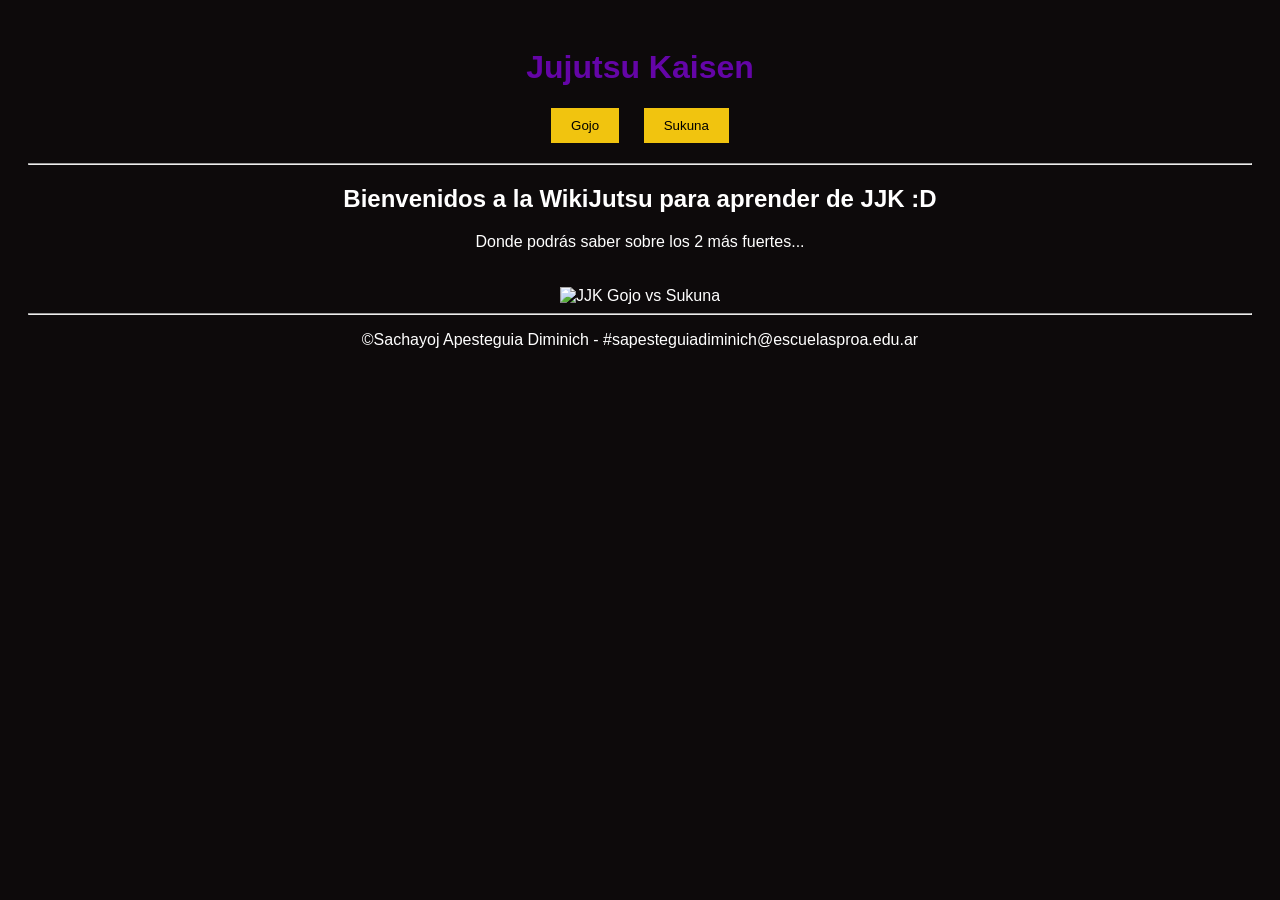
==== index.html @ 381b40fe "Subiendo el sitio Subiendo el Sitio web de jjk-sacha WikiJutsu" ====
<!DOCTYPE html>
<html lang="es">
<head>
    <meta charset="UTF-8">
    <meta name="viewport" content="width=device-width, initial-scale=1.0">
    <title>WikiJutsu - Home</title>
    <style>
        body {
            text-align: center;
            background-color: #0d0a0b;
            color: white;
            font-family: Arial, sans-serif;
            padding: 20px;
        }
        h1 {
            color: #6405a7;
        }
        nav {
            margin-bottom: 20px;
        }
        button {
            background-color: #f1c40f;
            color: black;
            padding: 10px 20px;
            border: none;
            cursor: pointer;
            margin: 0 10px;
        }
        img {
            max-width: 100%;
            height: auto;
            margin-top: 20px;
        }
    </style>
</head>
<body>
    <header>
        <h1>Jujutsu Kaisen</h1>
        <nav>
            <a href="gojo.html"><button type="button">Gojo</button></a>
            <a href="sukuna.html"><button type="button">Sukuna</button></a>
        </nav>
        <hr>
    </header>

    <main>
        <section>
            <h2>Bienvenidos a la WikiJutsu para aprender de JJK :D</h2>
            <p>Donde podrás saber sobre los 2 más fuertes...</p>
            <img src="assets/css/images/gojo vs sukuna 4,1.jpg" alt="JJK Gojo vs Sukuna">
        </section>
    </main>

    <footer>
        <hr>
        <p>&copy;Sachayoj Apesteguia Diminich - #sapesteguiadiminich@escuelasproa.edu.ar</p>
    </footer>
</body>
</html>
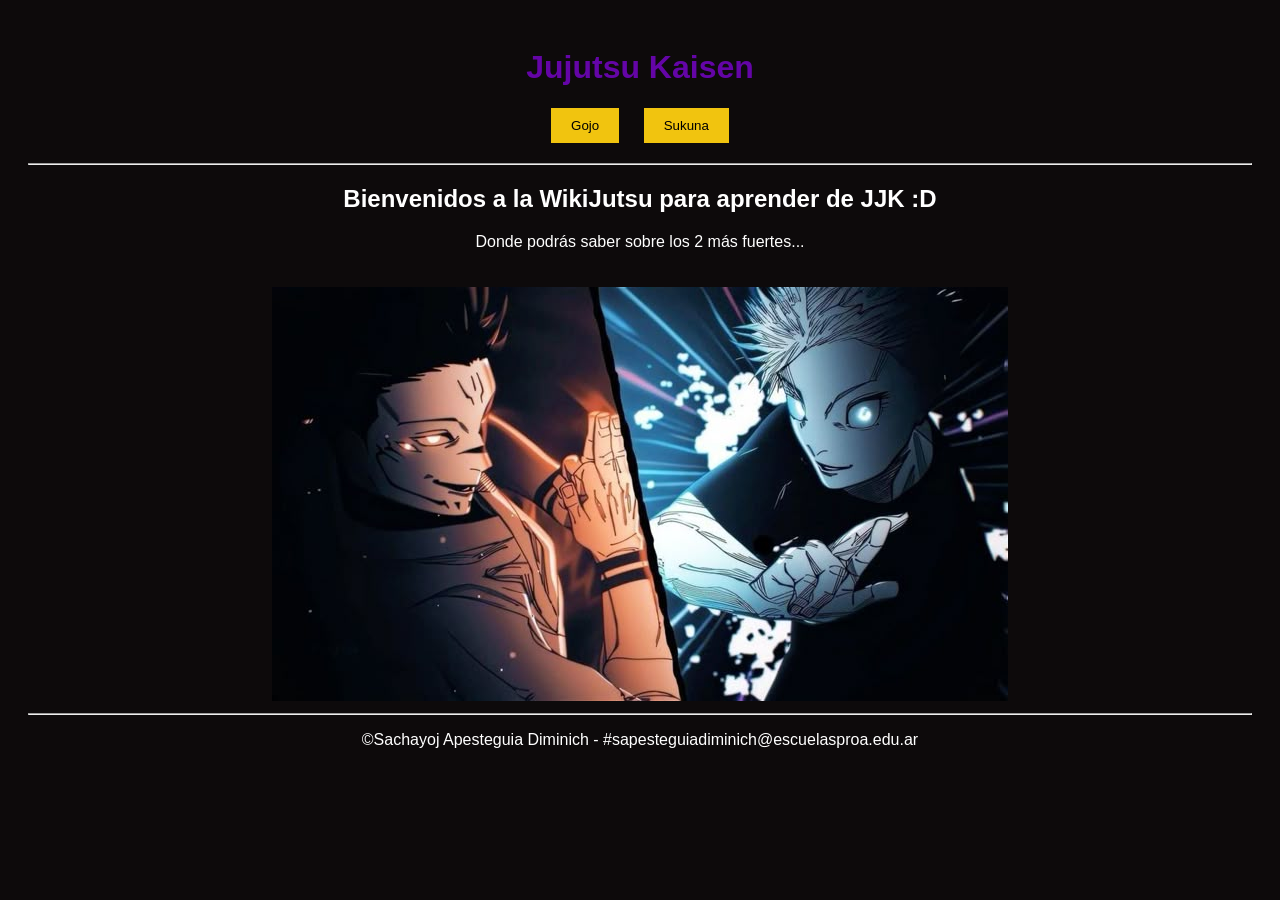
==== commit eb6f3496: "actualizacion actualizacion" ====
--- a/index.html
+++ b/index.html
@@ -47,7 +47,7 @@
         <section>
             <h2>Bienvenidos a la WikiJutsu para aprender de JJK :D</h2>
             <p>Donde podrás saber sobre los 2 más fuertes...</p>
-            <img src="assets/css/images/gojo vs sukuna 4,1.jpg" alt="JJK Gojo vs Sukuna">
+            <img src="img/gojo vs sukuna 4,1.jpg" alt="JJK Gojo vs Sukuna">
         </section>
     </main>
 
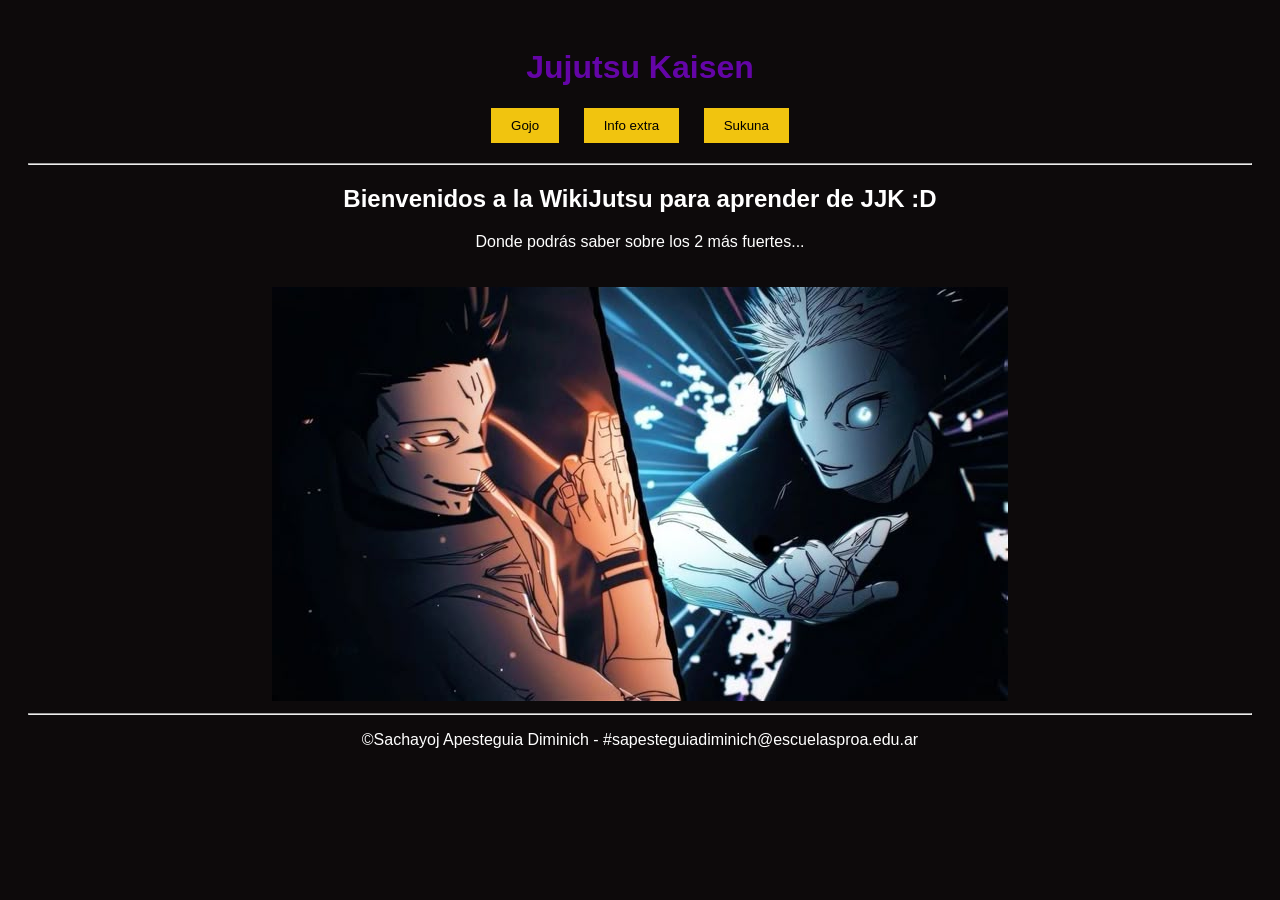
==== commit 424e10eb: "Archivo css Logre aplicar el archivo style.css" ====
--- a/index.html
+++ b/index.html
@@ -5,39 +5,16 @@
     <meta name="viewport" content="width=device-width, initial-scale=1.0">
     <title>WikiJutsu - Home</title>
     <style>
-        body {
-            text-align: center;
-            background-color: #0d0a0b;
-            color: white;
-            font-family: Arial, sans-serif;
-            padding: 20px;
-        }
-        h1 {
-            color: #6405a7;
-        }
-        nav {
-            margin-bottom: 20px;
-        }
-        button {
-            background-color: #f1c40f;
-            color: black;
-            padding: 10px 20px;
-            border: none;
-            cursor: pointer;
-            margin: 0 10px;
-        }
-        img {
-            max-width: 100%;
-            height: auto;
-            margin-top: 20px;
-        }
+       
     </style>
 </head>
+    <link rel="stylesheet" href="style.css">
 <body>
     <header>
         <h1>Jujutsu Kaisen</h1>
         <nav>
             <a href="gojo.html"><button type="button">Gojo</button></a>
+            <a href="info.html"><button type="button">Info extra</button></a>
             <a href="sukuna.html"><button type="button">Sukuna</button></a>
         </nav>
         <hr>
--- a/style.css
+++ b/style.css
@@ -0,0 +1,26 @@
+body {
+            text-align: center;
+            background-color: #0d0a0b;
+            color: white;
+            font-family: Arial, sans-serif;
+            padding: 20px;
+        }
+        h1 {
+            color: #6405a7;
+        }
+        nav {
+            margin-bottom: 20px;
+        }
+        button {
+            background-color: #f1c40f;
+            color: black;
+            padding: 10px 20px;
+            border: none;
+            cursor: pointer;
+            margin: 0 10px;
+        }
+        img {
+            max-width: 100%;
+            height: auto;
+            margin-top: 20px;
+        }
